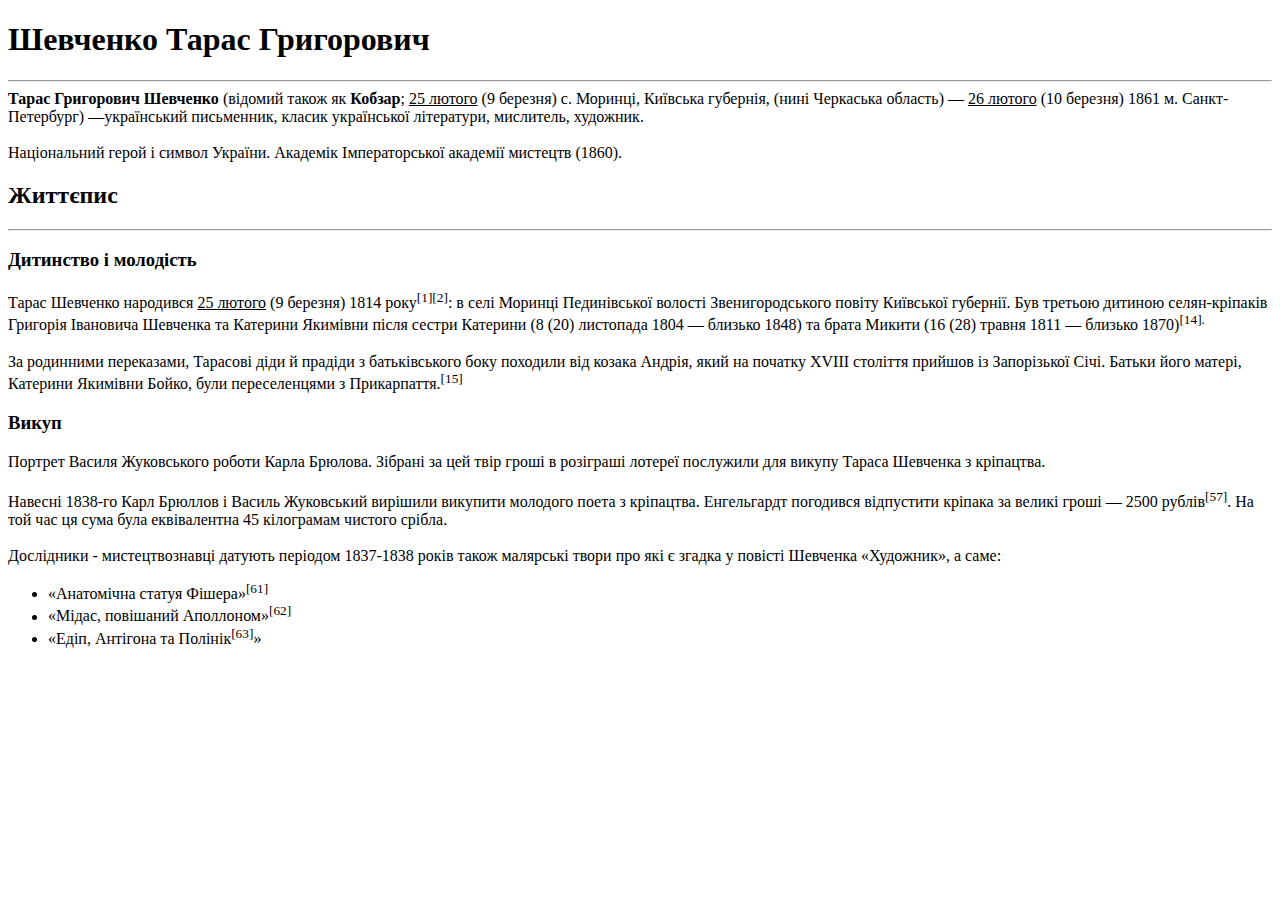
==== .idea/Hometask1.html @ f7b79518 "Hometask 1" ====
<!DOCTYPE html>
<html lang="en">
<head>
  <meta charset="UTF-8">
  <title>Шевченко Тарас Григорович</title>
</head>
<body>
<div><h1> Шевченко Тарас Григорович</h1></div>
<hr>
<div><b>Тарас Григорович Шевченко</b> (відомий також як <b>Кобзар</b>; <u> 25 лютого</u>
(9 березня) с. Моринці, Київська губернія, (нині  Черкаська область) &mdash; <u>26 лютого</u>
(10 березня) 1861 м. Санкт-Петербург) &mdash;український письменник, класик української літератури,
мислитель, художник.</div>
<br><div>Національний герой і символ України. Академік Імператорської академії мистецтв (1860).</div>
<div><h2>Життєпис</h2></div>
<hr>
<div><h3>Дитинство і молодість</h3></div>
<div>Тарас Шевченко народився <u>25 лютого</u> (9 березня) 1814 року<sup>[1][2]</sup>: в селі Моринці Пединівської волості Звенигородського повіту Київської губернії.
  Був третьою дитиною селян-кріпаків Григорія Івановича Шевченка та Катерини Якимівни після сестри Катерини (8 (20) листопада 1804 — близько 1848) та брата Микити (16 (28) травня 1811 — близько 1870)<sup>[14].</sup></div>
<br><div>За родинними переказами, Тарасові діди й прадіди з батьківського боку походили від козака Андрія, який на початку XVIII століття прийшов із Запорізької Січі.
  Батьки його матері, Катерини Якимівни Бойко, були переселенцями з Прикарпаття.<sup>[15]</sup></div>
<div><h3>Викуп</h3></div>
<div>Портрет Василя Жуковського роботи Карла Брюлова. Зібрані за цей твір гроші в розіграші лотереї послужили для викупу Тараса Шевченка з кріпацтва.</div>
<br><div>Навесні 1838-го Карл Брюллов і Василь Жуковський вирішили викупити молодого поета з кріпацтва. Енгельгардт погодився відпустити кріпака за великі гроші &mdash;
  2500 рублів<sup>[57]</sup>. На той час ця сума була еквівалентна 45 кілограмам чистого срібла.</div>
<br><div>Дослідники - мистецтвознавці датують періодом 1837-1838 років також малярські твори про які є згадка у повісті Шевченка «Художник», а саме:</div>
<div><ul>
  <li>«Анатомічна статуя Фішера»<sup>[61]</sup></li>
  <li>«Мідас, повішаний Аполлоном»<sup>[62]</sup></li>
  <li>«Едіп, Антігона та Полінік<sup>[63]</sup>»</li>
</ul>
</div>

</body>
</html>
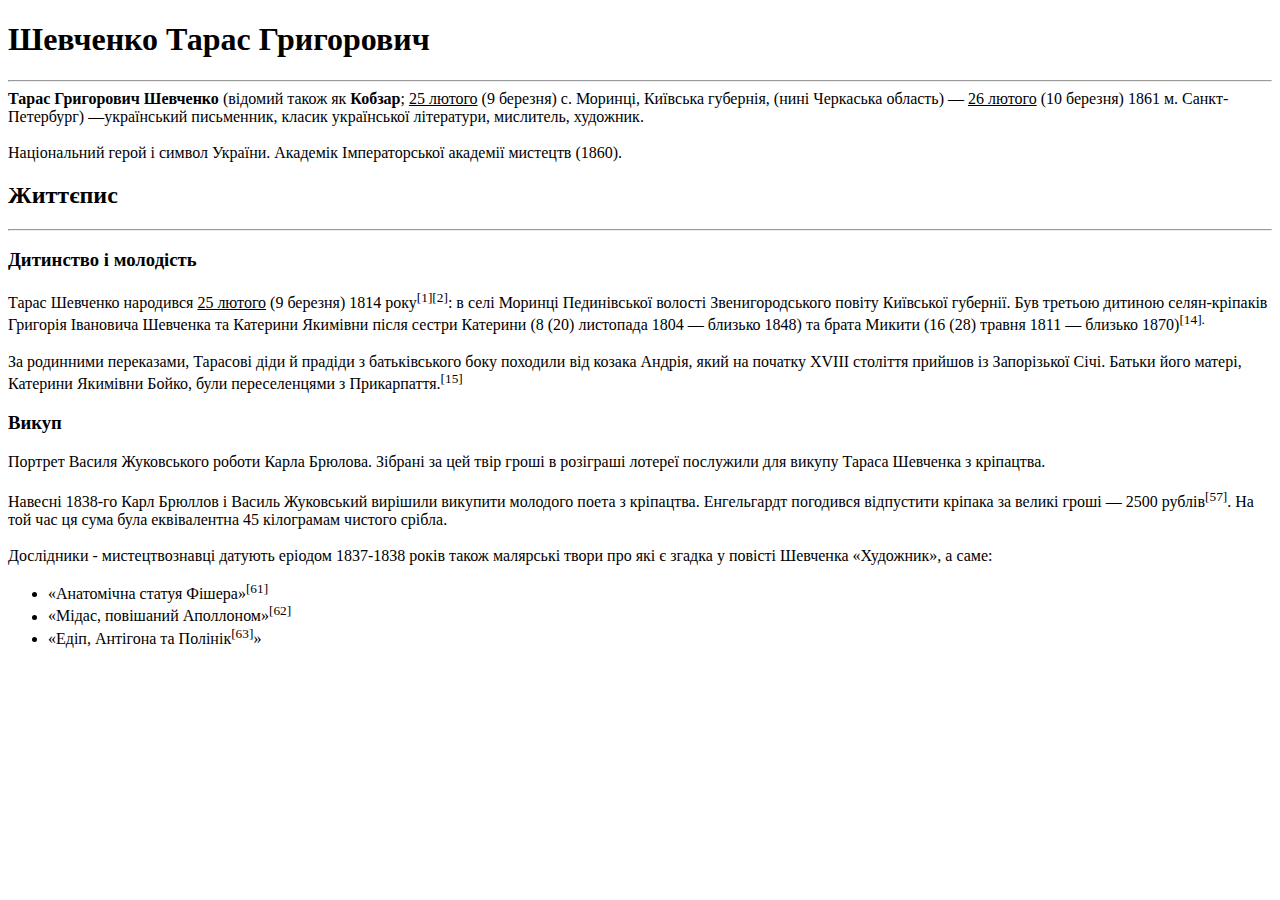
==== commit 74a57e03: "Hometask 1" ====
--- a/.idea/Hometask1.html
+++ b/.idea/Hometask1.html
@@ -23,7 +23,7 @@
 <div>Портрет Василя Жуковського роботи Карла Брюлова. Зібрані за цей твір гроші в розіграші лотереї послужили для викупу Тараса Шевченка з кріпацтва.</div>
 <br><div>Навесні 1838-го Карл Брюллов і Василь Жуковський вирішили викупити молодого поета з кріпацтва. Енгельгардт погодився відпустити кріпака за великі гроші &mdash;
   2500 рублів<sup>[57]</sup>. На той час ця сума була еквівалентна 45 кілограмам чистого срібла.</div>
-<br><div>Дослідники - мистецтвознавці датують періодом 1837-1838 років також малярські твори про які є згадка у повісті Шевченка «Художник», а саме:</div>
+<br><div>Дослідники - мистецтвознавці датують еріодом 1837-1838 років також малярські твори про які є згадка у повісті Шевченка «Художник», а саме:</div>
 <div><ul>
   <li>«Анатомічна статуя Фішера»<sup>[61]</sup></li>
   <li>«Мідас, повішаний Аполлоном»<sup>[62]</sup></li>
